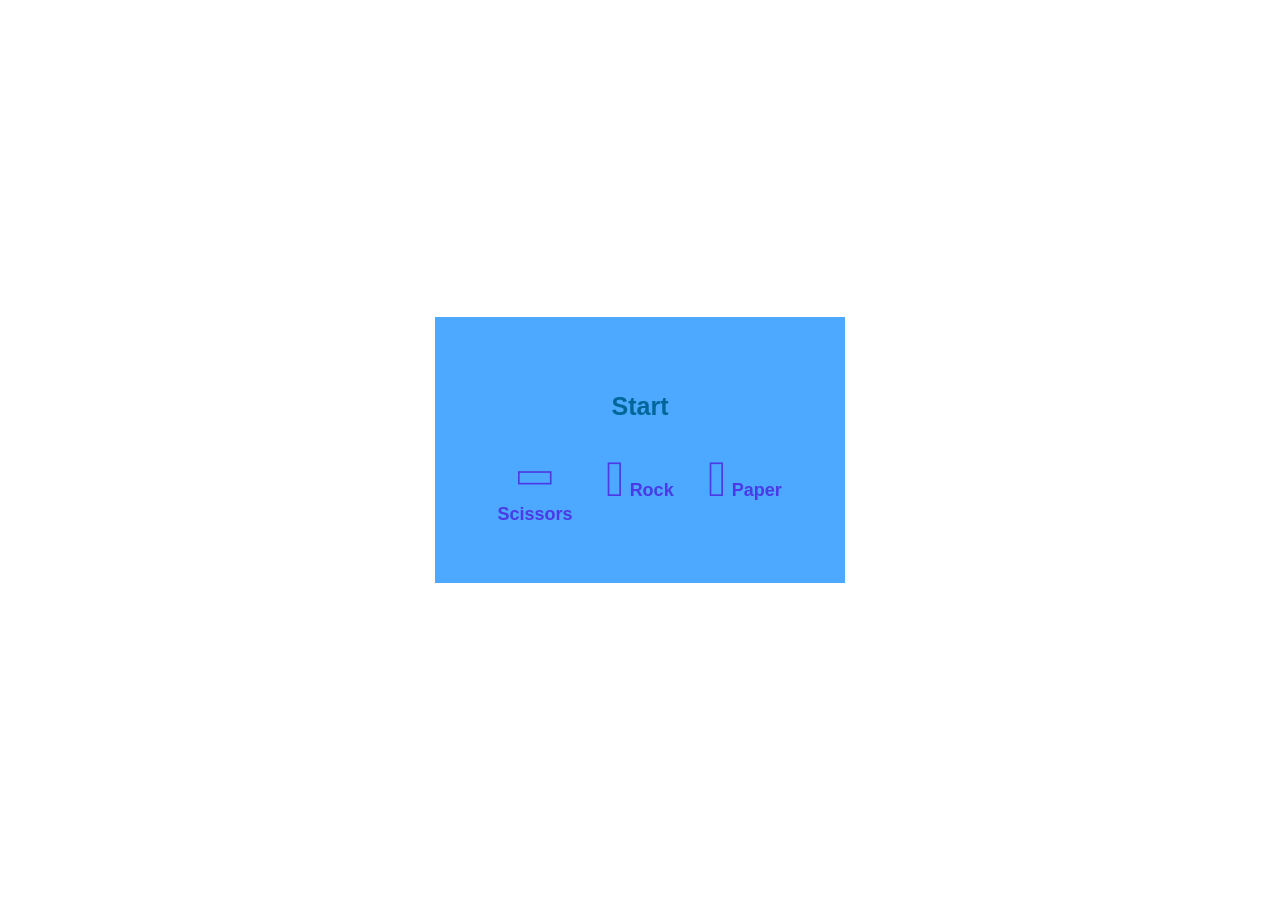
==== index.html @ aabea863 "Add files via upload" ====
<!DOCTYPE html>
<html lang="en">
<head>
    <meta charset="UTF-8">
    <meta name="viewport" content="width=device-width, initial-scale=1.0">
    <title>Hand</title>

    <link rel="stylesheet" href="../css/all.min.css">
    <link rel="stylesheet" href="css/main.css">
</head>
<body>
    
<!-- <i class="fa-thin fa-hand-back-fist"></i> -->
<!-- <i class="fa-thin fa-hand"></i> -->


    <div class="container">
        <div class="competing-place">
            <span class="one"><i></i></span>
            <span class="two"><i></i></span>
            <!-- <span class="two"><i class="fa-solid fa-hand-scissors fa-flip-horizontal"></i></span> -->
        </div>
        <span class="status active">Start</span>
        <ul>
            <li data-num="1" id="1"><i class="fa-solid fa-hand-scissors fa-rotate-90"></i> <span>scissors</span></li>
            <li data-num="2" id="2"><i class="fa-solid fa-hand-back-fist"></i> <span>rock</span></li>
            <li data-num="3" id="3"><i class="fa-solid fa-hand"></i> <span>paper</span></li>
        </ul>
    </div>


    
    <script src="js/main.js"></script>
</body>
</html>
---- css/main.css ----
*, *::after, *::before{
    box-sizing: border-box;
    padding: 0;
    margin: 0;
}
body{
    font-family: tahoma, Arial;
    text-transform: capitalize;
    height: 100vh;
    width: 100%;
    display: grid;
    place-content: center;
    text-align: center;
    gap: 25px;
}
.container{
    display: flex;
    flex-direction: column;
    background-color:rgba(0, 133, 255, 0.7) ;
    padding: 50px;
}
@media (max-width:500px) {
    .container{
        padding: 15px;
    }
}
.container .competing-place{
    display: flex;
    width: 100%;
    justify-content: center;
    gap: 18px;
}
.container .competing-place .two{
    color: red !important;
}
.container .competing-place i {
    opacity: 1 !important;
}
.container .status{
    margin: 25px auto;
    font-size: 25px;
    font-weight: bold;
    position: relative;
    color: #006798;
}
.container .wait::after{
    position: relative;
    content: "";
    animation: points 1s infinite linear;
}
ul{
    display: grid;
    grid-template-columns: repeat(3, 100px);
    column-gap: 5px;
    text-align: center;
    list-style: none;
}
ul li{
    padding: 8px;
    font-size: 18px;
    font-weight: 600;
    text-align: center;
    color: #4b0cdb;
    cursor: pointer;
    opacity: 0.7;
    transition: 0.2s linear ;
}
@media (max-width:500px) {
    ul{
        grid-template-columns: repeat(3, 60px);
    }
    ul li{
        font-size: 11px !important;
    }
    i{
        font-size: 22px !important;
    }
    .status{
        margin: 10px auto !important;
        font-size: 17px !important;
        font-weight: bold;
        position: relative;
        color: #006798;
    }
}
ul li span{
    margin-top: 70px;
}
li:hover{
    opacity: 1;
}
i, ul li i{
    font-size: 50px;
    color: #4b0cdb;
}
.active{
    opacity: 1;
}
@keyframes points {
    20%{
        content: ".";
    }
    40%{
        content: "..";
    }
    60%{
        content: "...";
    }
    80%{
        content: "..";
    }
    100%{
        content: ".";
    }
}
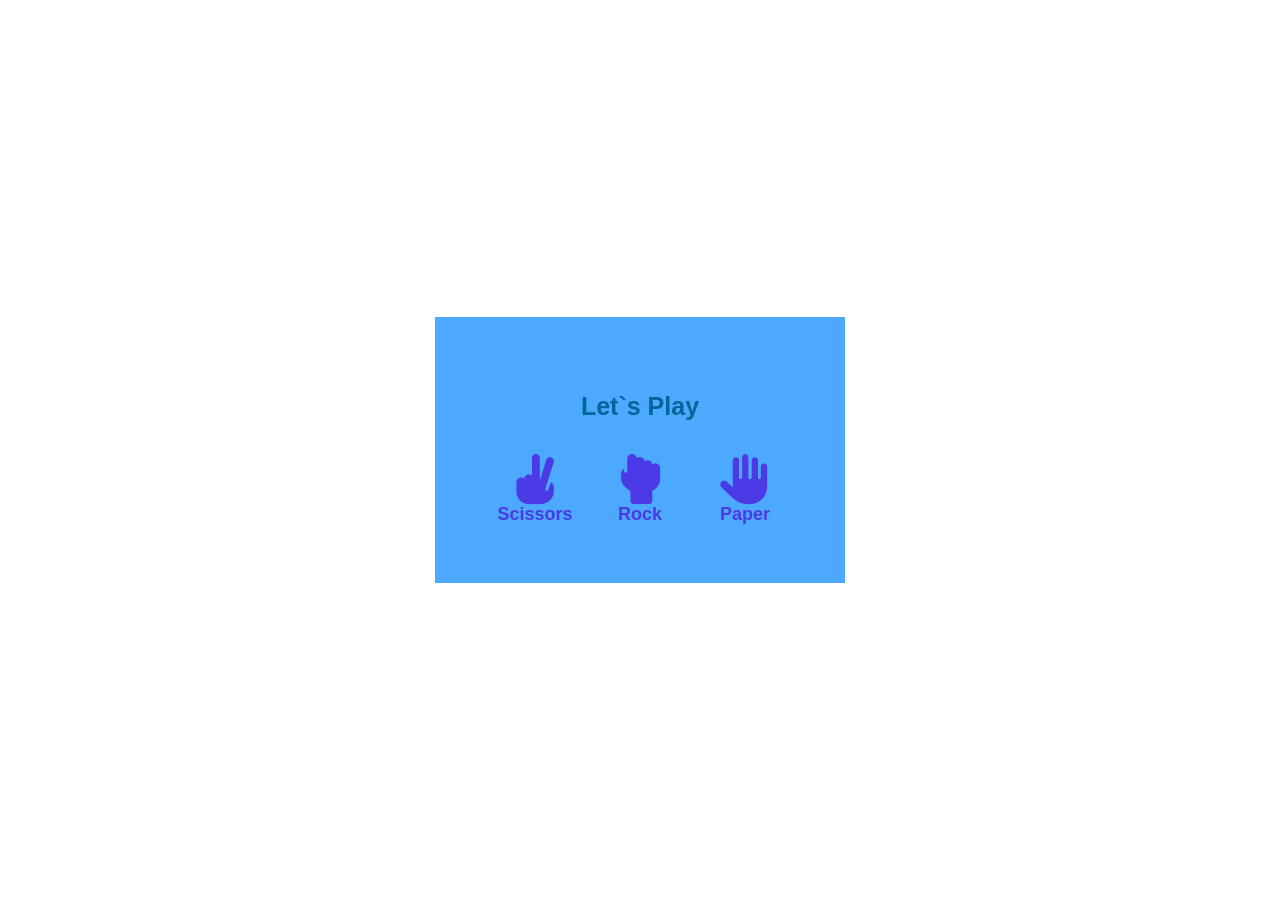
==== commit b28c98ab: "Add files via upload" ====
--- a/index.html
+++ b/index.html
@@ -4,7 +4,6 @@
     <meta charset="UTF-8">
     <meta name="viewport" content="width=device-width, initial-scale=1.0">
     <title>Hand</title>
-
     <link rel="stylesheet" href="../css/all.min.css">
     <link rel="stylesheet" href="css/main.css">
 </head>
@@ -20,7 +19,7 @@
             <span class="two"><i></i></span>
             <!-- <span class="two"><i class="fa-solid fa-hand-scissors fa-flip-horizontal"></i></span> -->
         </div>
-        <span class="status active">Start</span>
+        <span class="status active">Let`s Play</span>
         <ul>
             <li data-num="1" id="1"><i class="fa-solid fa-hand-scissors fa-rotate-90"></i> <span>scissors</span></li>
             <li data-num="2" id="2"><i class="fa-solid fa-hand-back-fist"></i> <span>rock</span></li>
--- a/css/main.css
+++ b/css/main.css
@@ -5,7 +5,6 @@
 }
 body{
     font-family: tahoma, Arial;
-    text-transform: capitalize;
     height: 100vh;
     width: 100%;
     display: grid;
@@ -33,10 +32,14 @@
 .container .competing-place .two{
     color: red !important;
 }
+.container .competing-place .two > .fa-solid:not(.fa-hand-scissors){
+    position: relative;
+    transform: rotate(-90deg) rotateY(180deg);
+}
 .container .competing-place i {
     opacity: 1 !important;
 }
-.container .status{
+.container .status {
     margin: 25px auto;
     font-size: 25px;
     font-weight: bold;
@@ -56,6 +59,7 @@
     list-style: none;
 }
 ul li{
+    text-transform: capitalize!important;
     padding: 8px;
     font-size: 18px;
     font-weight: 600;
